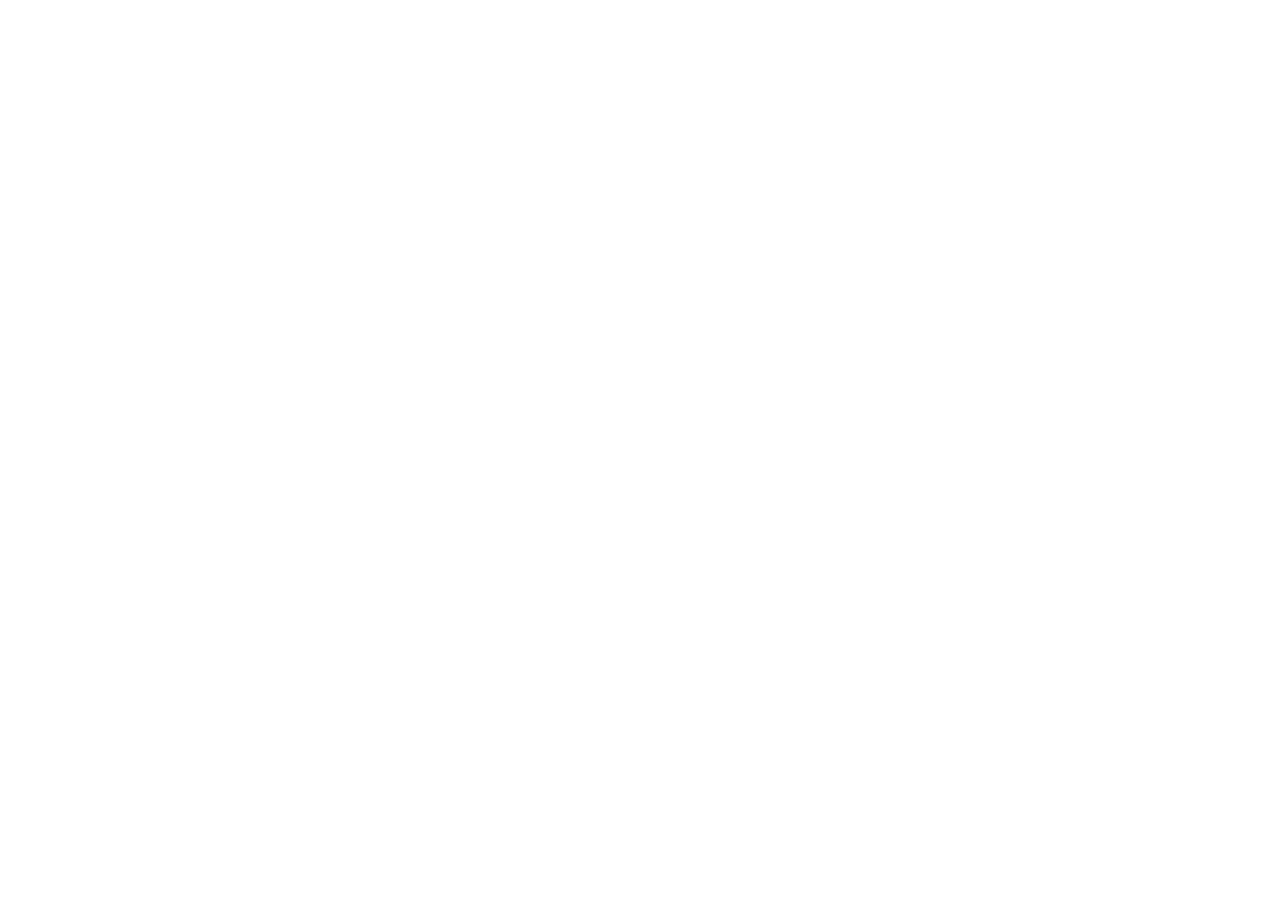
==== abtest/index.html @ f7953a0c "Added AB testing route" ====
<html>
    <script>
        if (Math.random() >= 0.5) {
            window.location.href = "http://google.com";
        } else {
            window.location.href = "http://bing.com";
        }
    </script>
</html>
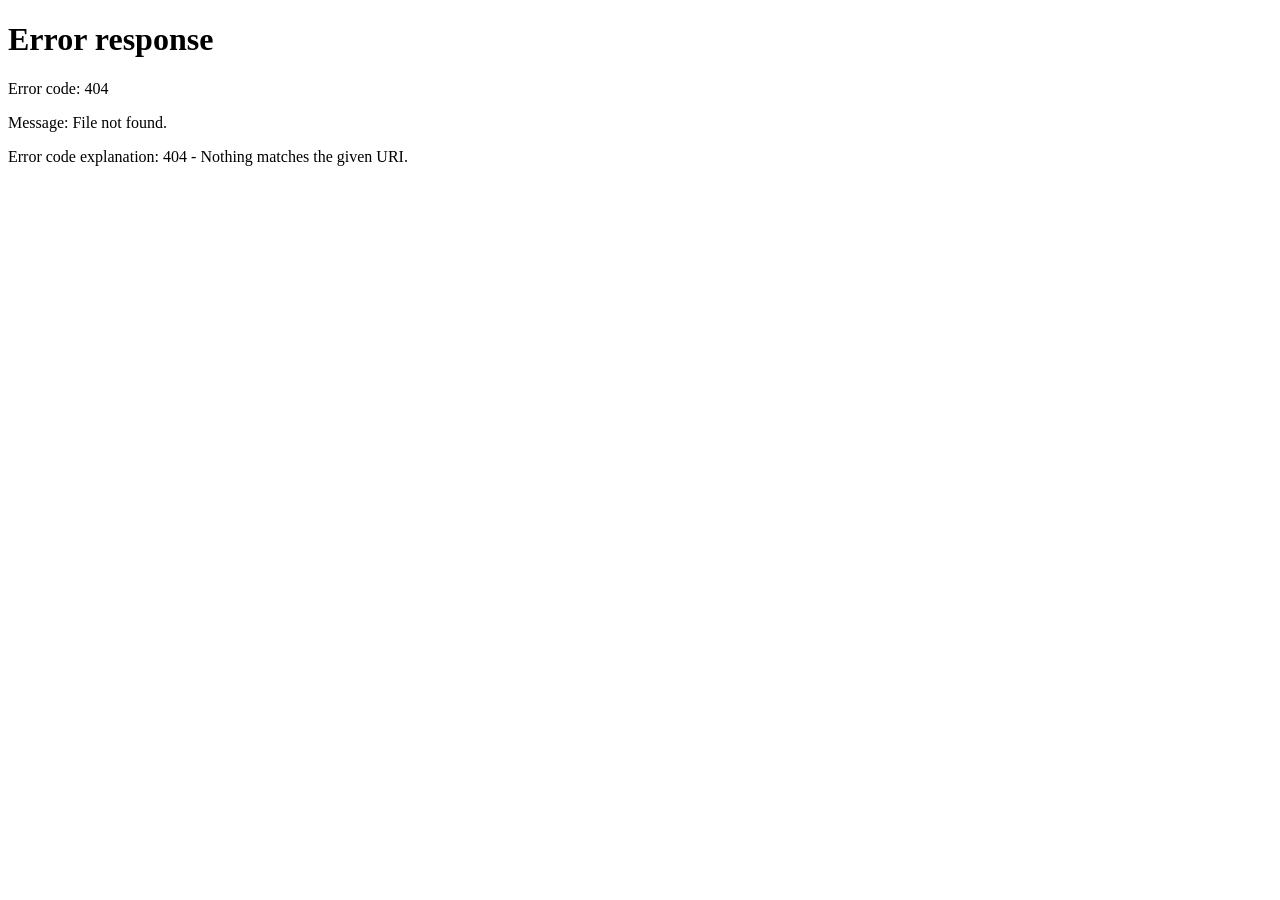
==== commit 6b07227e: "Generic A/B testing" ====
--- a/abtest/index.html
+++ b/abtest/index.html
@@ -1,9 +1,18 @@
 <html>
     <script>
+        function getQueryVariable(variable) {
+            var query = window.location.search.substring(1);
+            var vars = query.split("&");
+            for (var i=0;i<vars.length;i++) {
+                var pair = vars[i].split("=");
+                if(pair[0] == variable){return pair[1];}
+            }
+            return(false);
+        }
         if (Math.random() >= 0.5) {
-            window.location.href = "http://google.com";
+            window.location.href = getQueryVariable('a');
         } else {
-            window.location.href = "http://bing.com";
+            window.location.href = getQueryVariable('b');
         }
     </script>
 </html>
